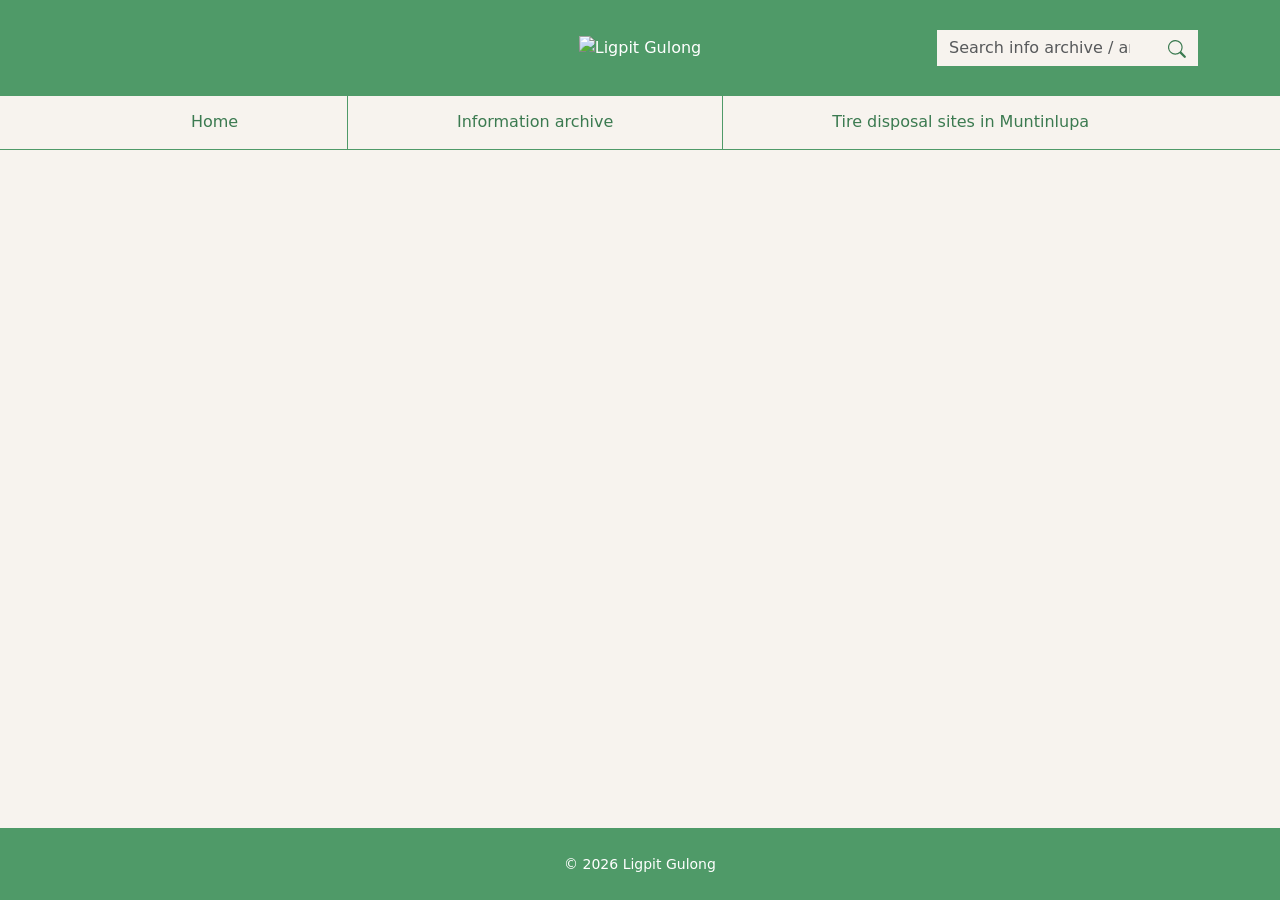
==== index.html @ 1976c5f4 "Add files via upload" ====
<!DOCTYPE html>
<html lang="en">
<head>
  <meta charset="UTF-8">
  <meta name="viewport" content="width=device-width, initial-scale=1">
  <title>Ligpit Gulong</title>
  <!-- Don't remove this. -->
  <link href="https://cdn.jsdelivr.net/npm/bootstrap@5.3.3/dist/css/bootstrap.min.css" rel="stylesheet">
  <link rel="stylesheet" href="style.css">
</head>
<body>

  <header class="site-header">
    <div class="container py-3">
      <div class="row align-items-center">
        <div class="col-md-3 d-none d-md-block"></div>

        <div class="col-8 col-md-6 text-md-center">
          <a href="#home" class="brand">
            <img src="logo.png" alt="Ligpit Gulong" class="brand-logo">
          </a>
        </div>

        <div class="col-12 col-md-3 mt-3 mt-md-0">
          <form class="search-box input-group" role="search">
            <input type="search" class="form-control" placeholder="Search info archive / articles" aria-label="Search">
            <button class="btn" type="submit" aria-label="Search">
              <svg width="18" height="18" fill="currentColor" viewBox="0 0 16 16"><path d="M11.742 10.344a6.5 6.5 0 1 0-1.397 1.398l3.85 3.85a1 1 0 0 0 1.415-1.414l-3.85-3.85zM12 6.5a5.5 5.5 0 1 1-11 0 5.5 5.5 0 0 1 11 0z"/></svg>
            </button>
          </form>
        </div>
      </div>
    </div>
  </header>

  <nav class="navbar navbar-expand-md site-nav sticky-top">
    <div class="container">
      <button class="navbar-toggler ms-auto" type="button" data-bs-toggle="collapse" data-bs-target="#mainNav" aria-controls="mainNav" aria-expanded="false" aria-label="Toggle navigation">
        <span class="navbar-toggler-icon"></span>
      </button>
      <div class="collapse navbar-collapse" id="mainNav">
        <ul class="navbar-nav w-100 nav-fill">
          <li class="nav-item"><a class="nav-link" href="index.html">Home</a></li>
          <li class="nav-item"><a class="nav-link" href="archive.html">Information archive</a></li>
          <li class="nav-item"><a class="nav-link" href="sites.html">Tire disposal sites in Muntinlupa</a></li>
        </ul>
      </div>
    </div>
  </nav>

  <main class="container py-5">

    <!--Everything goes here.-->

  </main>

  <footer class="site-footer fixed-bottom py-4">
    <div class="container text-center">
      <small>&copy; 2026 Ligpit Gulong</small>
    </div>
  </footer>


  <!-- Don't remove this either. -->
  <script src="https://cdn.jsdelivr.net/npm/bootstrap@5.3.3/dist/js/bootstrap.bundle.min.js"></script>
</body>
</html>
---- style.css ----
:root {
  --lg-green: #4f9a68;
  --lg-green-dark: #3b7a50;
  --lg-cream: #f7f3ee;
  --lg-ink: #2a2f2b;

  /* Point Bootstrap at the palette */
  --bs-body-bg: var(--lg-cream);
  --bs-body-color: var(--lg-ink);
  --bs-link-color: var(--lg-green-dark);
  --bs-link-hover-color: var(--lg-green);
}

html { scroll-behavior: smooth; scroll-padding-top: 4rem; }

/* Header */
.site-header { background: var(--lg-green); color: #fff; }
.brand { color: #fff; text-decoration: none; display: inline-block; }
.brand-logo { height: 130px; width: auto; max-width: 100%; margin: 20px}
.brand-text {
  font-size: 1.9rem;
  font-weight: 700;
  line-height: 1;
  letter-spacing: .02em;
}

.search-box .form-control,
.search-box .btn {
  background: var(--lg-cream);
  border: 0;
  border-radius: 0;
}
.search-box .btn { color: var(--lg-green-dark); }

/* Nav */
.site-nav {
  background: var(--lg-cream);
  border-bottom: 1px solid var(--lg-green);
  padding: 0;
}
.site-nav .nav-link {
  color: var(--lg-green-dark);
  padding: .9rem 1rem;
  text-align: center;
}
.site-nav .nav-link:hover,
.site-nav .nav-link:focus-visible { background: rgba(79, 154, 104, .12); }
@media (min-width: 768px) {
  .site-nav .nav-item + .nav-item { border-left: 1px solid var(--lg-green); }
}


.site-footer { background: var(--lg-green); color: #fff; padding-bottom: 4.5rem; }
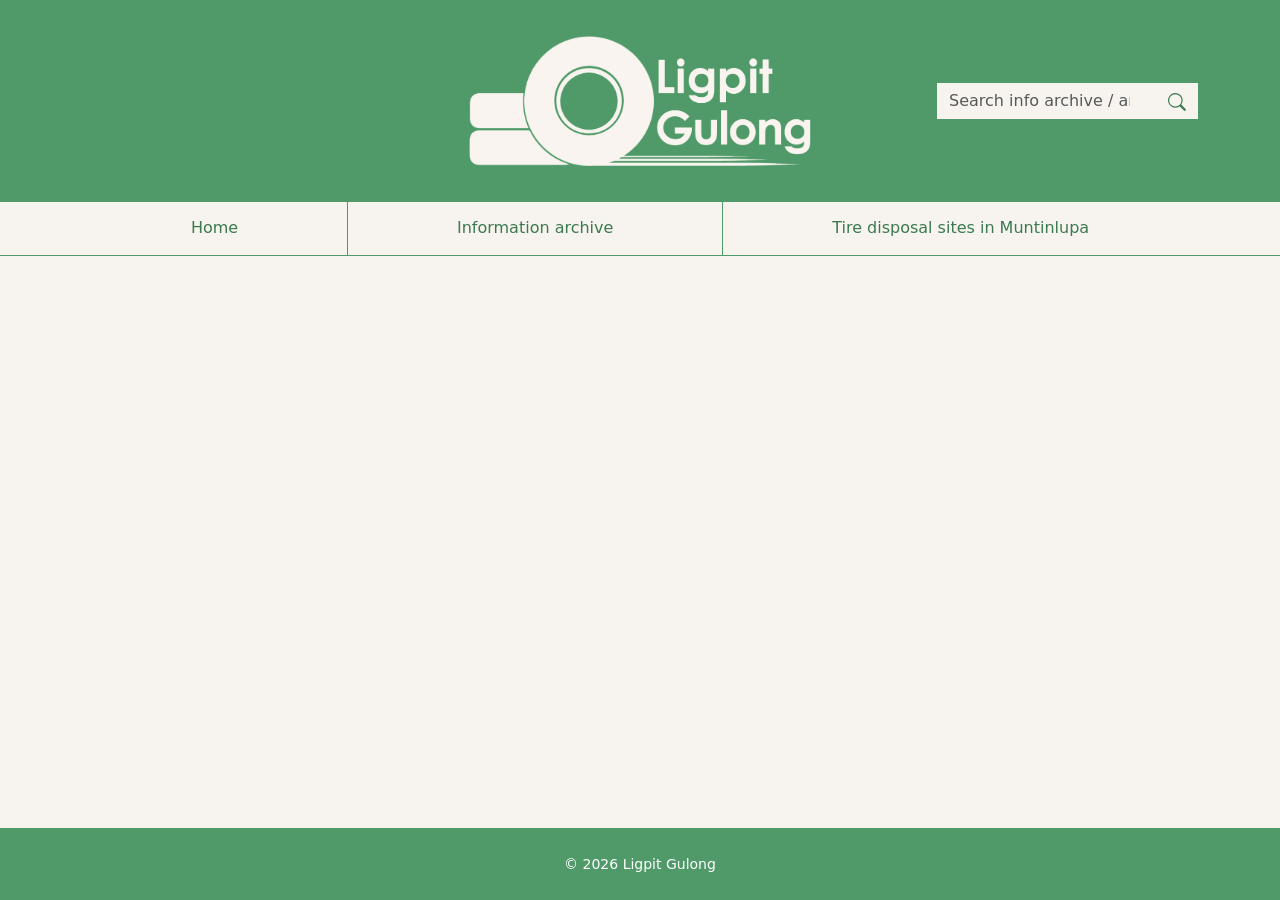
==== commit 03dad6ae: "Add files via upload" ====
--- a/index.html
+++ b/index.html
@@ -17,7 +17,7 @@
 
         <div class="col-8 col-md-6 text-md-center">
           <a href="#home" class="brand">
-            <img src="logo.png" alt="Ligpit Gulong" class="brand-logo">
+            <img src="resources/logo.png" alt="Ligpit Gulong" class="brand-logo">
           </a>
         </div>
 
